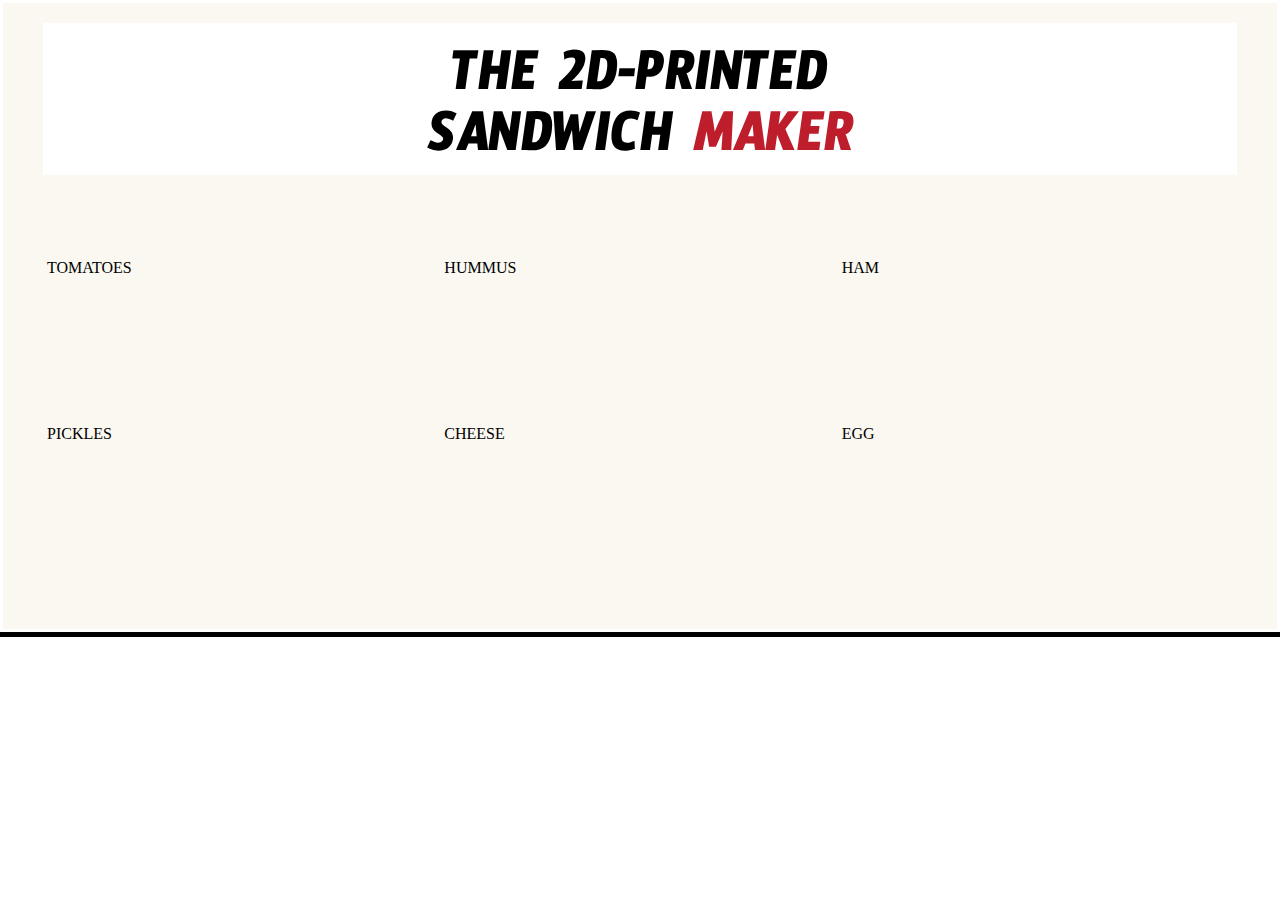
==== index.html @ 633c2828 "Update and rename sandwich.html to index.html" ====
<!DOCTYPE html>
<html>
<head>
    <title>Sandwich Maker</title>

    <!-- Google Fonts -->
    <link href="https://fonts.googleapis.com/css?family=Timmana" rel="stylesheet">
    <!-- Bootstrap CSS-->
   <link rel="stylesheet" href="https://stackpath.bootstrapcdn.com/bootstrap/4.1.3/css/bootstrap.min.css" integrity="sha384-MCw98/SFnGE8fJT3GXwEOngsV7Zt27NXFoaoApmYm81iuXoPkFOJwJ8ERdknLPMO" crossorigin="anonymous"> 
    <!--Custom CSS -->
    <link rel="stylesheet" type="text/css" href="sandwich.css">
    
</head>
<body>

<div class="content border container-fluid"> <!--delete border--> <!--deleted full-height-->
<div class="row border justify-content-center"> <!--delete border. full-height-->
<div id="main" class="col-10 col-sm-8 col-md-7 col-lg-6"> <!--justify-content-center -->
    <div id="banner" class="border"> 
    <h1>THE 2D-PRINTED<br>SANDWICH <span id="maker">MAKER</span></h1>
    </div> 

    <table>  
        <tr> 
            <td style="background-image: url(imgs/TOMATOES.png)"><span id="fillings">TOMATOES</span></td>  
            <td style="background-image: url(imgs/HUMMUS.png)"><span id="fillings">HUMMUS</span></td>
            <td style="background-image: url(imgs/HAM.png)"><span id="fillings">HAM</span></td>
        </tr>
        <tr>
            <td style="background-image: url(imgs/PICKLES.png)"><span id="fillings">PICKLES</span></td>
            <td style="background-image: url(imgs/CHEESE.png)"><span id="fillings">CHEESE</span></td>
            <td style="background-image: url(imgs/EGG.png)"><span id="fillings">EGG</span></td>
        </tr>
    </table>
    
    <img id="pendingDisplay" src="imgs/bag.png"> <!--img-fluid -->
    <img id="resultDisplay" src="imgs/A.png"> <!---class="border"-->

    <audio id="sound">
        <source src="audio/unforgettable.mp4" type="audio/mpeg">
    </audio>

    </div>
</div>
</div>

<!-- Optional JavaScript -->
<!-- jQuery first, then Popper.js, then Bootstrap JS -->
<script src="https://code.jquery.com/jquery-3.3.1.slim.min.js" integrity="sha384-q8i/X+965DzO0rT7abK41JStQIAqVgRVzpbzo5smXKp4YfRvH+8abtTE1Pi6jizo"
     crossorigin="anonymous"></script>
<script src="https://cdnjs.cloudflare.com/ajax/libs/popper.js/1.14.3/umd/popper.min.js" integrity="sha384-ZMP7rVo3mIykV+2+9J3UJ46jBk0WLaUAdn689aCwoqbBJiSnjAK/l8WvCWPIPm49"
     crossorigin="anonymous"></script>
<script src="https://stackpath.bootstrapcdn.com/bootstrap/4.1.3/js/bootstrap.min.js" integrity="sha384-ChfqqxuZUCnJSK3+MXmPNIyE6ZbWh2IMqE241rYiqJxyMiZ6OW/JmZQ5stwEULTy"
    crossorigin="anonymous"></script>

<script type="text/javascript" src="sandwich.js"></script>

</body>
</html>
---- sandwich.css ----
html, body {
    width: 100%;
    height: 100%;
    margin: 0px;
}

.content {
    height: 100%;
}

#main { /*div with ps and h1 */
    padding-left: 40px;
    padding-right: 40px;
    padding-top: 20px; /* move banner down */
    padding-bottom:0;
    margin-top:0;
    border: solid 3px white; 
    outline: solid 5px black;
    overflow: hidden; /* for resultDisplay extending beyond */
}

.row {
    min-height: 100%;
}

#banner {
    /* margin-top: 20px;  */
     vertical-align: center;
     border-width: 2.5px !important; /* doesnt work when on h1 */
     border-color:black !important;
 }
 
 h1 {
     margin: 0; /* or else pushes banner out */
     padding-left: 10px;
     padding-right: 10px;
     white-space: pre;
     text-align: center;
     font-family: 'Timmana', sans-serif;
     line-height: 1;
 }

table {
    /* height: 80% or pixels */
    width:100%;
    margin-top: 80px;
    margin-bottom: 40px;
}

td {
    margin-left: auto; /* not centered if under balloon. so it is fixed size and no responsive? QQ */
    margin-right: auto;
    background-size: 100% 100%; /* not cover */
    background-repeat: no-repeat;
    border: 1px solid #FAF8F1;
    vertical-align:top;  
}

/* #fillings { /* hide span text / text content of each td 
    text-align:center;
    display: block;
}  */

/*  green border on selected td
.selected {
    border-color:green;
} */

#pendingDisplay { 
    height: auto; 
    position: absolute; 
    margin-left: auto;
    margin-right: auto;
    width: 215px;
    bottom: 140px;
    left: 10px;
    right: 10px;
}

#resultDisplay {
    height: auto; 
    position: absolute; /*relative to parent */
    margin-left: auto;
    margin-right: auto;
    width: 550px; /* dif*/
    bottom: -50px; /* dif */
    left: -40px;
    right: 105px;
    transform: rotate(40deg);
    overflow: hidden; /* extra space on image, so extend beyond */
    /* border-color: white !important;
    border-width: 3px !important; */
}

.originalBackground { 
    background-color: #FAF8F1;
}

.newBackground { 
    background-color: black;
}

.originalBanner{
    background-color:white;
}

.newBanner {
    background-color:white;
}

.maker {
    color: #BE1E2C;
}

.newMaker {
    color: #3F537C;
}

/* didnt put (min-width: 320px) before */
@media only screen and (max-width: 576px) {
    td {
        display: block;
        height: 175px;
        width: 250px; /* or else responsive */
    }

    #main {
        padding-left: 0;
        padding-right: 0;
    }

    h1 {
        padding-top: 29px;
        padding-bottom: 10px;
        font-size: 38px;
    }

    #pendingDisplay {
        bottom: 150px;
    }

   #resultDisplay {
        width: 400px;
        bottom: 40px;
        left: -30px;
        transform: rotate(-5deg);
    } 
}

@media only screen and (min-width: 576px) and (max-width: 992px) {
    td {
        display: block;
        height: 180px;
        width: 250px;
    }

    h1 {
        padding-top: 22px;
        font-size: 45px;
    }

    #main {  /* hope correct? was visual before */
        width: 210px;
    }

    #pendingDisplay {
        bottom: 150px;
    }

    #resultDisplay {
        width: 400px;
        bottom: 40px;
        left: 70px;
        transform: rotate(-5deg);
    } 
    
}

@media only screen and (min-width: 992px) and (max-width: 1200px){
    td {
        height: 110px;
        width: 150px;  
    }

    h1 {
        font-size: 50px;
        padding-top:24px;
    }
} 

@media only screen and (min-width: 1200px){ 
    td {
        height: 160px;
        width: 100px; 
    }

    h1 {
        font-size: 61px;
        padding-top:30px;
    }
}

/* didnt make responsive bottom? QQ. */ 
/* QQ everythig messed up when open console */
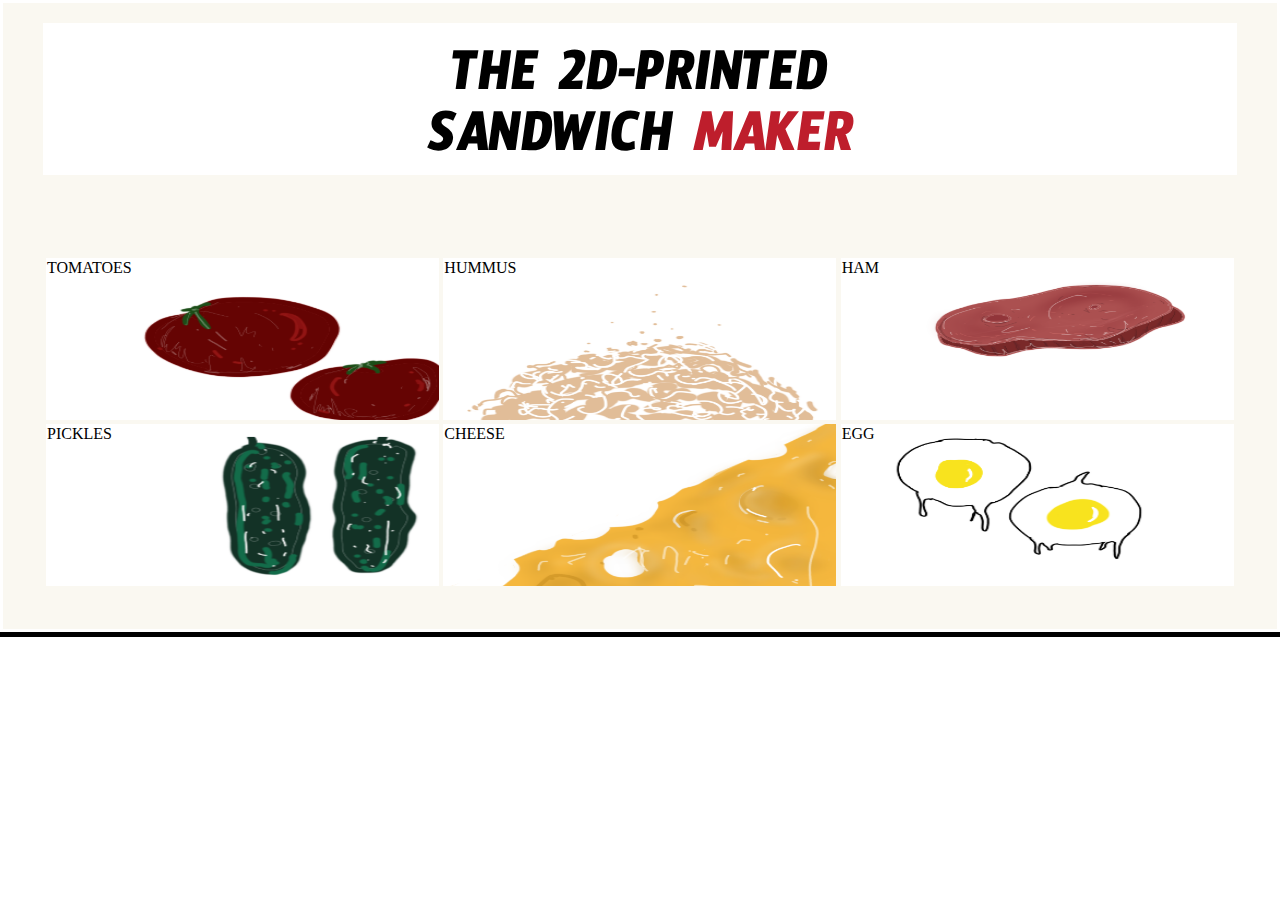
==== commit dc2c1e37: "Update index.html" ====
--- a/index.html
+++ b/index.html
@@ -13,8 +13,8 @@
 </head>
 <body>
 
-<div class="content border container-fluid"> <!--delete border--> <!--deleted full-height-->
-<div class="row border justify-content-center"> <!--delete border. full-height-->
+<div class="content container-fluid"> <!--deleted border--> <!--deleted full-height-->
+<div class="row justify-content-center"> <!--deleted border. full-height-->
 <div id="main" class="col-10 col-sm-8 col-md-7 col-lg-6"> <!--justify-content-center -->
     <div id="banner" class="border"> 
     <h1>THE 2D-PRINTED<br>SANDWICH <span id="maker">MAKER</span></h1>
--- a/sandwich.css
+++ b/sandwich.css
@@ -127,6 +127,7 @@
     #main {
         padding-left: 0;
         padding-right: 0;
+        min-width:298px;  /* so display content in full when smallest possible browser */
     }
 
     h1 {
